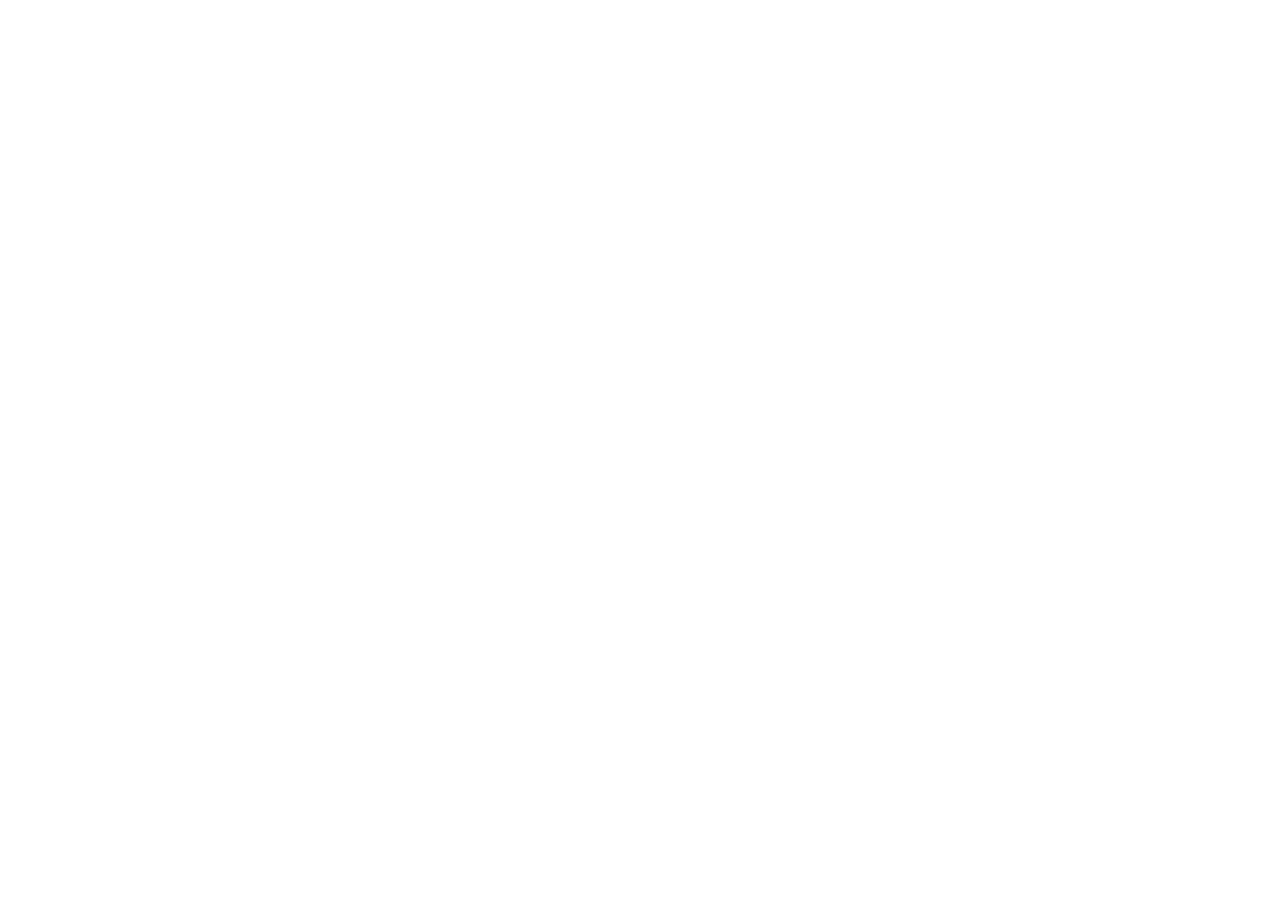
==== about.html @ 008d0735 "creation of the Index, About and Project page" ====
<!DOCTYPE html>
<html lang="en">
<head>
    <meta charset="UTF-8">
    <meta name="viewport" content="width=device-width, initial-scale=1.0">
    <title>About Page</title>
    <link rel="stylesheet" href="style.css">
</head>
<body>
    
</body>
</html>
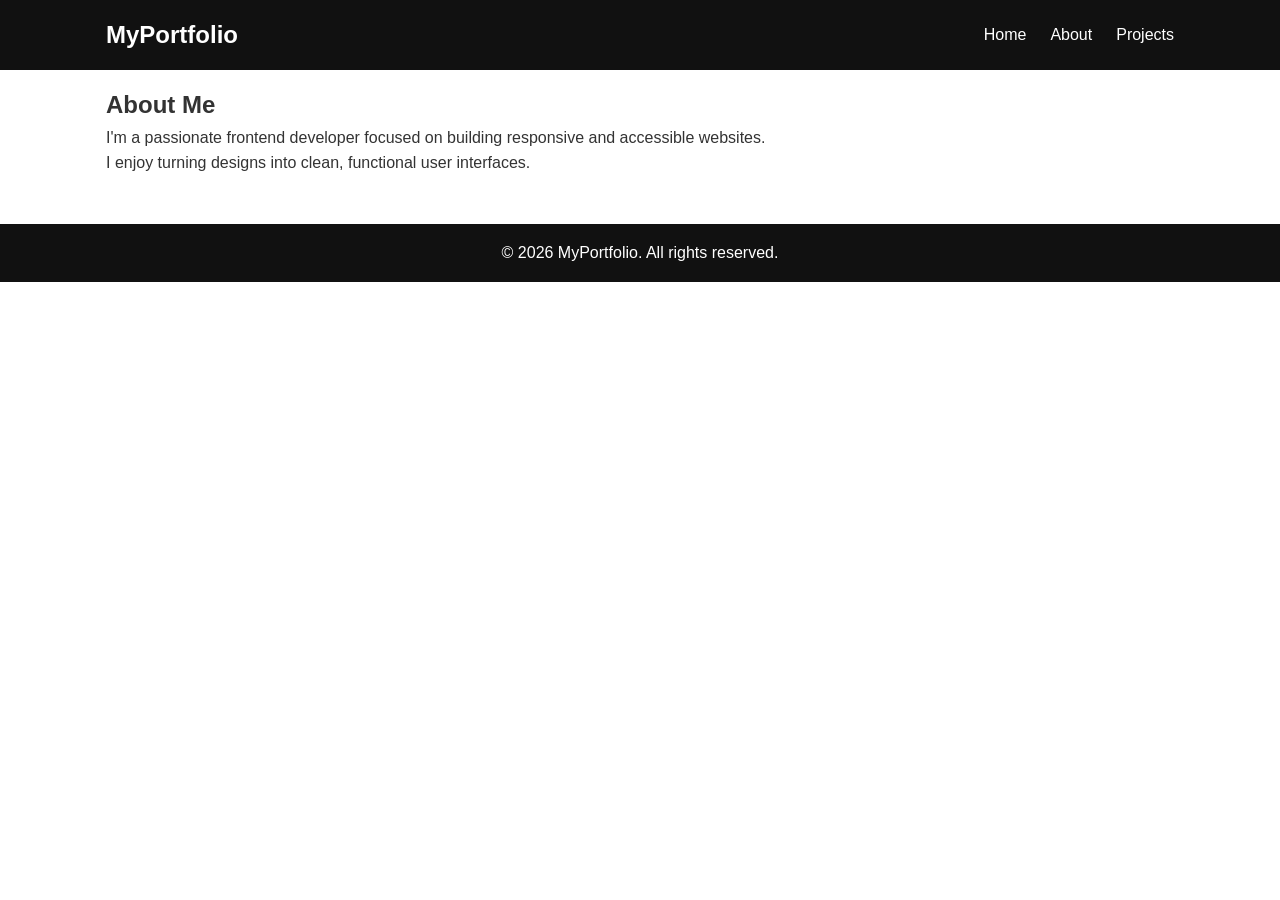
==== commit 0b42e490: "Updated the index, about and Project page to include styling" ====
--- a/about.html
+++ b/about.html
@@ -1,12 +1,39 @@
 <!DOCTYPE html>
 <html lang="en">
 <head>
-    <meta charset="UTF-8">
-    <meta name="viewport" content="width=device-width, initial-scale=1.0">
-    <title>About Page</title>
-    <link rel="stylesheet" href="style.css">
+  <meta charset="UTF-8" />
+  <meta name="viewport" content="width=device-width, initial-scale=1.0" />
+  <title>My Portfolio | About</title>
+  <link rel="stylesheet" href="style.css">
 </head>
 <body>
-    
+
+  <header class="header">
+    <nav class="nav container">
+      <h1 class="logo">MyPortfolio</h1>
+      <ul class="nav-links">
+        <li><a href="index.html">Home</a></li>
+        <li><a href="about.html" aria-current="page">About</a></li>
+        <li><a href="projects.html">Projects</a></li>
+      </ul>
+    </nav>
+  </header>
+
+  <main class="container">
+    <section>
+      <h2>About Me</h2>
+      <p>
+        I'm a passionate frontend developer focused on building responsive and accessible websites.
+      </p>
+      <p>
+        I enjoy turning designs into clean, functional user interfaces.
+      </p>
+    </section>
+  </main>
+
+  <footer class="footer">
+    <p>&copy; 2026 MyPortfolio. All rights reserved.</p>
+  </footer>
+
 </body>
-</html>+</html>
--- a/style.css
+++ b/style.css
@@ -0,0 +1,118 @@
+* {
+  margin: 0;
+  padding: 0;
+  box-sizing: border-box;
+}
+
+body {
+  font-family: Arial, sans-serif;
+  line-height: 1.6;
+  color: #333;
+}
+
+.container {
+  max-width: 1100px;
+  margin: 0 auto;
+  padding: 1rem;
+}
+
+a {
+  text-decoration: none;
+  color: inherit;
+}
+
+/* ===== NAVBAR ===== */
+.header {
+  background: #111;
+  color: #fff;
+}
+
+.nav {
+  display: flex;
+  justify-content: space-between;
+  align-items: center;
+}
+
+.nav-links {
+  list-style: none;
+  display: flex;
+  gap: 1.5rem;
+}
+
+.nav-links a {
+  color: #fff;
+}
+
+/* ===== HERO ===== */
+.hero {
+  display: flex;
+  align-items: center;
+  justify-content: space-between;
+  gap: 2rem;
+  padding: 3rem 0;
+}
+
+.hero img {
+  max-width: 300px;
+  width: 100%;
+}
+
+.btn {
+  display: inline-block;
+  margin-top: 1rem;
+  background: #111;
+  color: #fff;
+  padding: 0.7rem 1.5rem;
+}
+
+/* ===== CONTACT ===== */
+.contact form {
+  display: flex;
+  flex-direction: column;
+  gap: 1rem;
+}
+
+input,
+textarea {
+  padding: 0.5rem;
+  width: 100%;
+}
+
+/* ===== PROJECTS ===== */
+.projects-grid {
+  display: flex;
+  gap: 1.5rem;
+  margin-top: 1rem;
+}
+
+.project-card {
+  border: 1px solid #ddd;
+  padding: 1rem;
+  flex: 1;
+}
+
+/*  FOOTER  */
+.footer {
+  background: #111;
+  color: #fff;
+  text-align: center;
+  padding: 1rem;
+  margin-top: 2rem;
+}
+
+/*  RESPONSIVE  */
+@media (max-width: 768px) {
+  .hero {
+    flex-direction: column;
+    text-align: center;
+  }
+
+  .projects-grid {
+    flex-direction: column;
+  }
+
+  .nav-links {
+    flex-direction: column;
+    gap: 0.5rem;
+  }
+}
